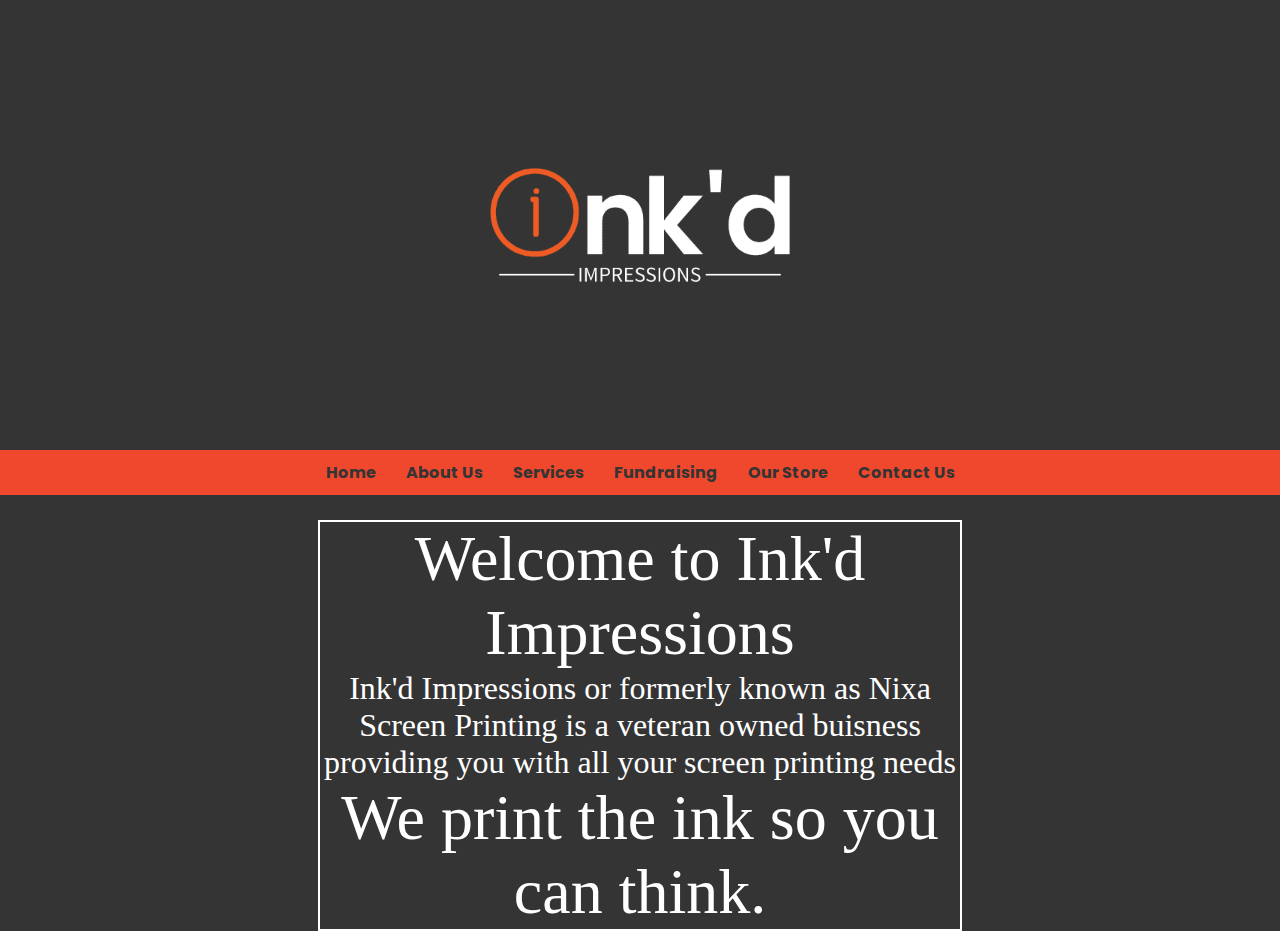
==== index.html @ 324ae823 "first commit" ====
<!DOCTYPE html>
<html lang="en">
<head>
    <meta charset="UTF-8">
    <meta http-equiv="X-UA-Compatible" content="IE=edge">
    <meta name="viewport" content="width=device-width, initial-scale=1.0">
    <link href="https://fonts.googleapis.com/css2?family=Poppins:ital@0;1&display=swap" rel="stylesheet">
    <link href="https://fonts.googleapis.com/css2?family=Poppins:ital@0;1&family=Source+Sans+Pro:ital@0;1&display=swap" rel="stylesheet">

    <link rel="stylesheet" href="styles.css">
    <title>Ink'd Impressions</title>
</head>
<body>
    <nav class="fullnav">
        <div class="coverimagenav">
            <img src="images/Inverted Color/Inkd Inverted Color 800x600.png" alt="Inkd Impression logo" width="600px">
        </div>
        <nav class="navbar">
            <a href="index.html">Home</a>
            <a href="aboutus.html">About Us</a>
            <a href="services.html">Services</a>
            <a href="fundraising.html">Fundraising</a>
            <a href="#" class="coming soon">Our Store</a>
            <a href="contact.html">Contact Us</a>
        </nav>
    </nav>
    <div class="main">
        <div class="centercontent">
            <div class="welcomeparagraph">
                <p class="maintext">Welcome to Ink'd Impressions</p>
                <p> Ink'd Impressions or formerly known as Nixa Screen Printing is a veteran owned buisness providing you with all your screen printing needs</p>
                <p class="maintext">We print the ink so you can think.</p>
            </div>
        </div>
    </div>
</body>
</html>
---- styles.css ----
* {
    margin: 0px;
}
body {
    background-color: #343434;
}
a {
    text-decoration: none;
    color:#343434;
    font-weight: bold;
    font-family: 'Poppins', sans-serif;
    padding: 10px;
    margin-left: 5px;
    margin-right: 5px;
}
.navbar {
    background-color: #f0482c;
    display: flex;
    justify-content: center;
}
.coverimagenav {
    display: flex;
    justify-content: center;
}
.fullnav {
    padding-bottom: 25px;
}
a:hover {
    background-color: #ec5c24;
}
p {
    color: white;
    font-size: 2em;
}
.welcomeparagraph {
    border: 2px solid white;
    display: flex;
    text-align: center;
    flex-flow: column;
    width: 50%;
}
.maintext {
    font-size: 4em;
}
.centercontent {
    display: flex;
    justify-content: center;
}
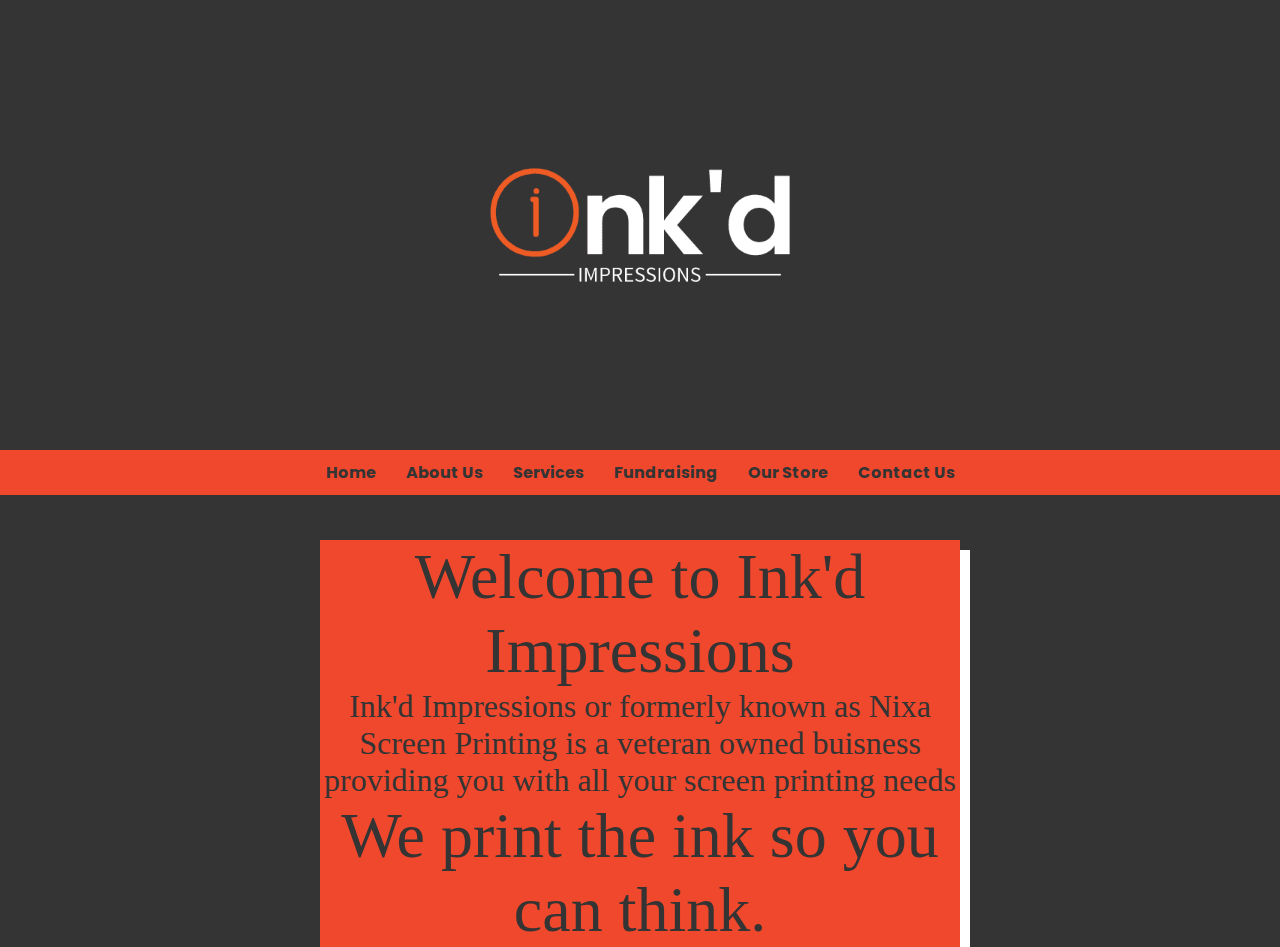
==== commit 0183c287: "added boxshadow" ====
--- a/index.html
+++ b/index.html
@@ -28,7 +28,7 @@
         <div class="centercontent">
             <div class="welcomeparagraph">
                 <p class="maintext">Welcome to Ink'd Impressions</p>
-                <p> Ink'd Impressions or formerly known as Nixa Screen Printing is a veteran owned buisness providing you with all your screen printing needs</p>
+                <p style="color: #343434;"> Ink'd Impressions or formerly known as Nixa Screen Printing is a veteran owned buisness providing you with all your screen printing needs</p>
                 <p class="maintext">We print the ink so you can think.</p>
             </div>
         </div>
--- a/styles.css
+++ b/styles.css
@@ -24,6 +24,7 @@
 }
 .fullnav {
     padding-bottom: 25px;
+    margin-bottom: 20px;
 }
 a:hover {
     background-color: #ec5c24;
@@ -33,7 +34,8 @@
     font-size: 2em;
 }
 .welcomeparagraph {
-    border: 2px solid white;
+    box-shadow: 10px 10px white;
+    background-color: #f0482c;
     display: flex;
     text-align: center;
     flex-flow: column;
@@ -41,6 +43,7 @@
 }
 .maintext {
     font-size: 4em;
+    color: #343434;
 }
 .centercontent {
     display: flex;
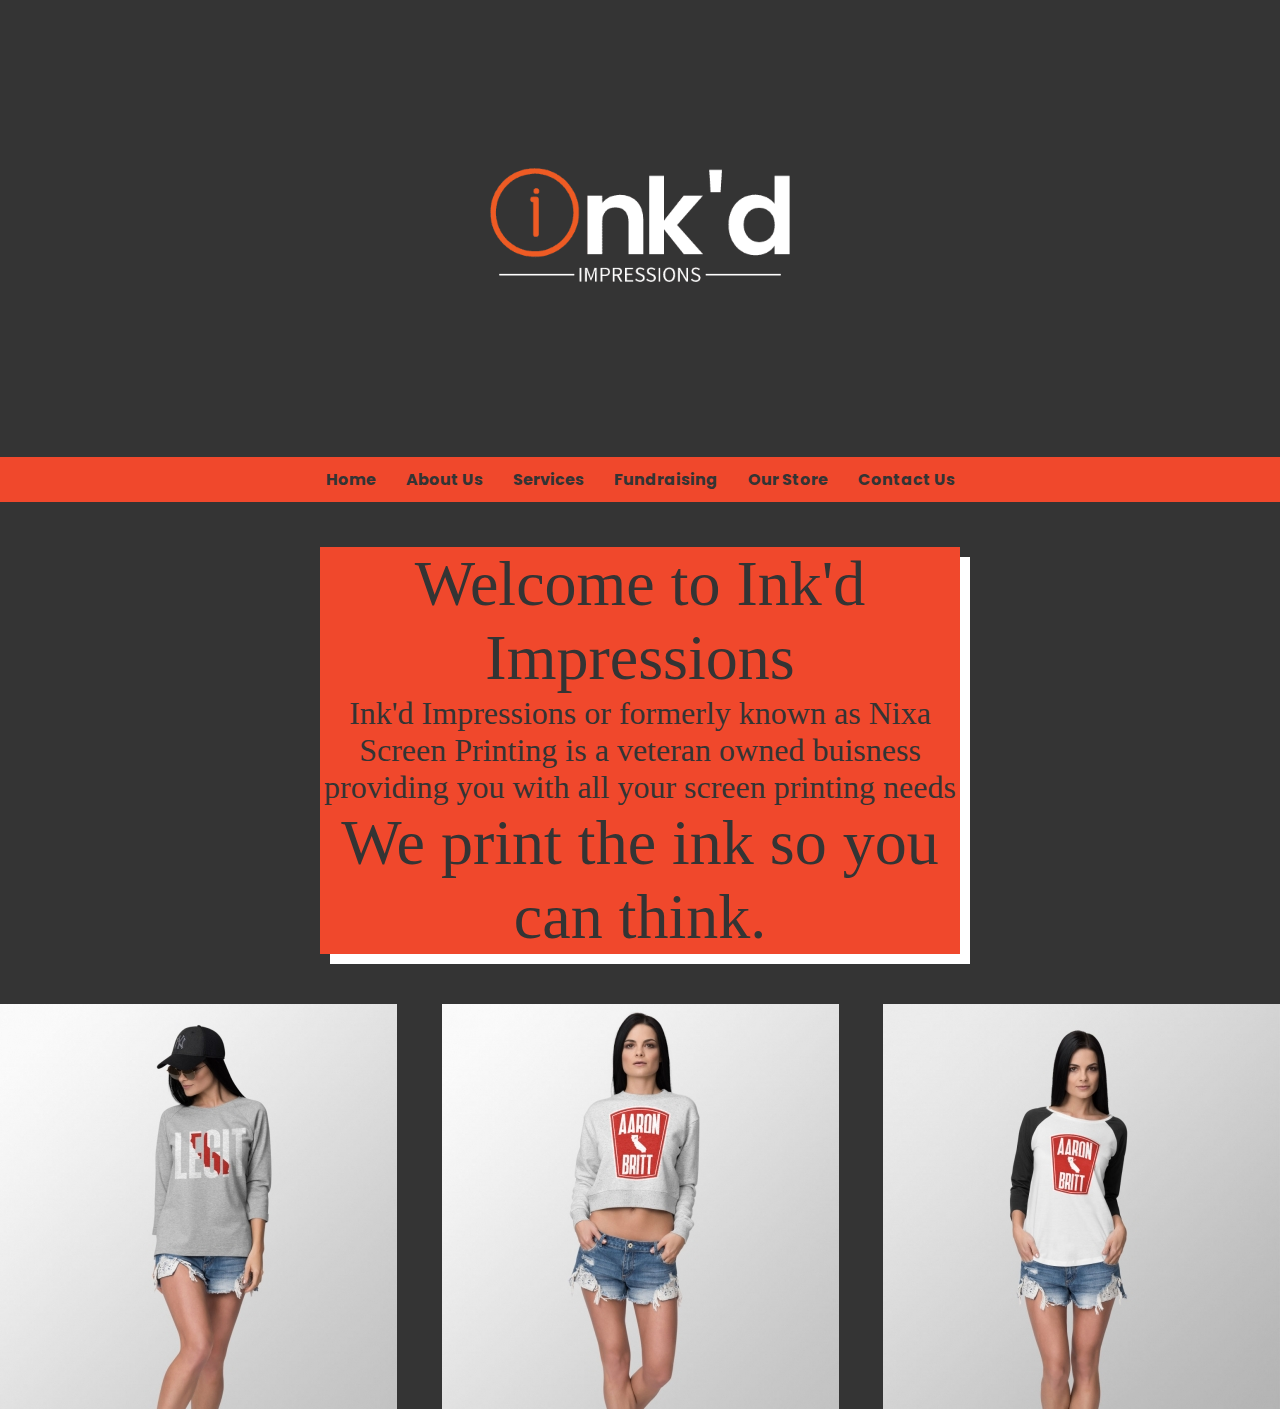
==== commit 37ec5c4a: "Added animations folder worked on index.html a bit" ====
--- a/index.html
+++ b/index.html
@@ -13,25 +13,30 @@
 <body>
     <nav class="fullnav">
         <div class="coverimagenav">
-            <img src="images/Inverted Color/Inkd Inverted Color 800x600.png" alt="Inkd Impression logo" width="600px">
+            <a href="index.html" class="logohome"><img src="images/Inverted Color/Inkd Inverted Color 800x600.png" alt="Inkd Impression logo" width="600px" class="coverimage"></a>
         </div>
         <nav class="navbar">
             <a href="index.html">Home</a>
             <a href="aboutus.html">About Us</a>
             <a href="services.html">Services</a>
             <a href="fundraising.html">Fundraising</a>
-            <a href="#" class="coming soon">Our Store</a>
+            <a href="#" class="comingsoon">Our Store</a>
             <a href="contact.html">Contact Us</a>
         </nav>
     </nav>
     <div class="main">
         <div class="centercontent">
-            <div class="welcomeparagraph">
+            <div class="mainparagraph">
                 <p class="maintext">Welcome to Ink'd Impressions</p>
                 <p style="color: #343434;"> Ink'd Impressions or formerly known as Nixa Screen Printing is a veteran owned buisness providing you with all your screen printing needs</p>
                 <p class="maintext">We print the ink so you can think.</p>
             </div>
         </div>
+        <div class="submaincontent">
+            <img src="images/legit-e1582582822663.jpg" alt="Shirt" class="px1200">
+            <img src="images/legit-2-e1582582803233.jpg" alt="Shirt" class="px768">
+            <img src="images/legit3-e1582582782871.png" alt="Shirt">
+        </div>
     </div>
 </body>
 </html>--- a/styles.css
+++ b/styles.css
@@ -33,7 +33,7 @@
     color: white;
     font-size: 2em;
 }
-.welcomeparagraph {
+.mainparagraph {
     box-shadow: 10px 10px white;
     background-color: #f0482c;
     display: flex;
@@ -48,4 +48,58 @@
 .centercontent {
     display: flex;
     justify-content: center;
-}+}
+.comingsoon:hover {
+    cursor: not-allowed;
+}
+.floatleft {
+    float: left;
+}
+.floatright {
+    float: right;
+}
+.submaincontent {
+    display: flex;
+    justify-content: space-between;
+    margin-top: 50px;
+}
+.logohome:hover {
+    background-color: #343434;
+}
+.logohome {
+    margin: 0px;
+    padding: 0px;
+}
+@media only screen and (max-width: 1200px) {
+    .maintext {
+        font-size: 2em;
+    }
+    p {
+        font-size: 1.5em;
+    }
+    .welcomeparagraph {
+        width: 100%
+    }
+    .px1200 {
+        display: none;
+    }
+  }
+  @media only screen and (max-width: 800px) {
+    .submaincontent {
+        justify-content: center;
+    }
+    .px768 {
+        display: none;
+    }
+    a {
+        font-size: 0.8em;
+    }
+}
+    @media only screen and (max-width: 600px) {
+        .coverimage {
+            max-width: 450px;
+        }
+  }
+  /*
+  #17a398 might be a good shout 
+  */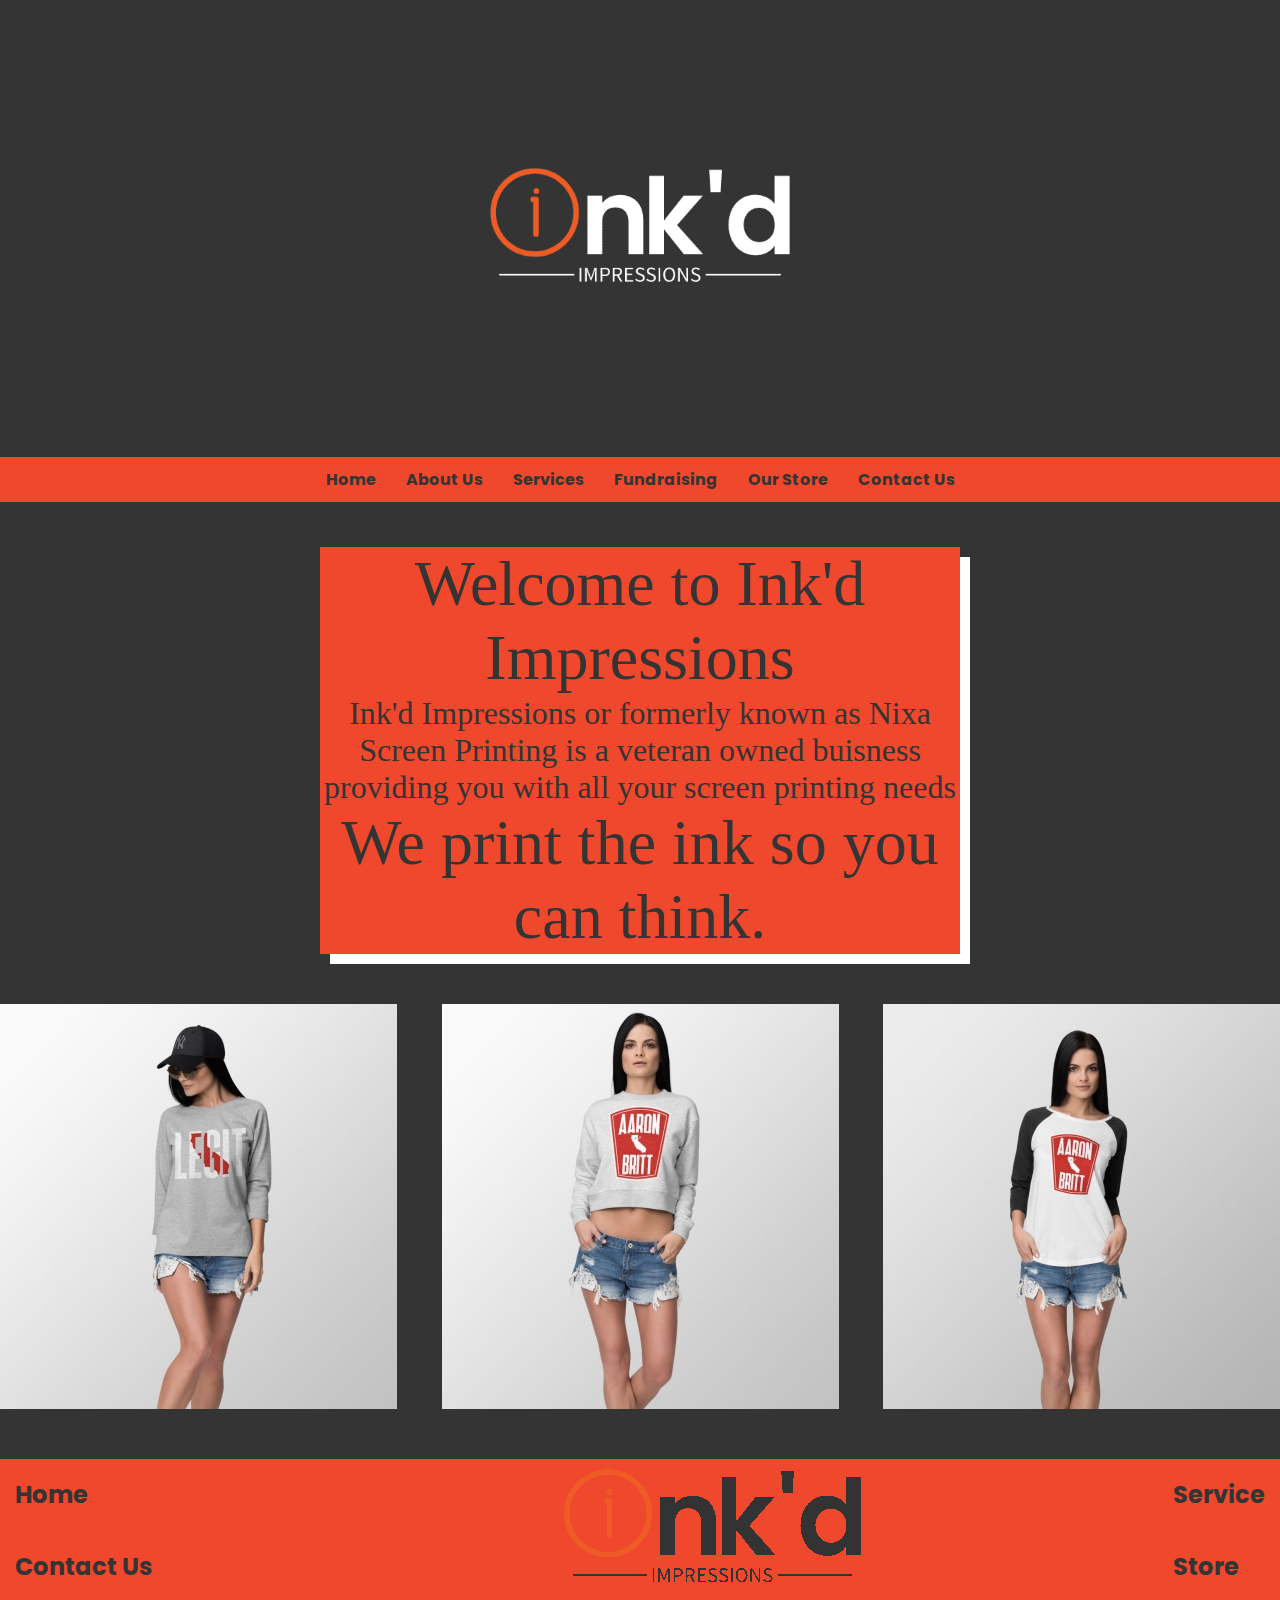
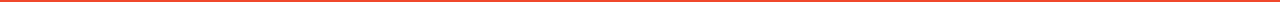
==== commit 6276083d: "added footer and other files" ====
--- a/index.html
+++ b/index.html
@@ -38,5 +38,18 @@
             <img src="images/legit3-e1582582782871.png" alt="Shirt">
         </div>
     </div>
+    <footer>
+        <div class="mainfooter">
+            <div class="footerlinks">
+                <a href="index.html" class="footerlink">Home</a>
+                <a href="contact.html" class="footerlink">Contact Us</a>
+            </div>
+            <a href="index.html" class="logohomefooter"><img src="images/Main Logo/Inkd Main Logo cropped.png" alt="Inkd Impression logo" class="coverimage"></a>
+            <div class="footerlinks">
+                <a href="services.html" class="footerlink">Service</a>
+                <a href="#" class="comingsoon">Store</a>
+            </div>
+        </div>
+    </footer>
 </body>
 </html>--- a/styles.css
+++ b/styles.css
@@ -70,6 +70,38 @@
     margin: 0px;
     padding: 0px;
 }
+.mainfooter {
+    background-color: #f0482c;
+    margin-top: 50px;
+    display: flex;
+    flex-direction: row;
+    justify-content: space-between;
+}
+.footerlinks {
+    display: flex;
+    flex-direction: column;
+    justify-content: space-around;
+    font-size: 1.5em;
+}
+.footerlink {
+    text-decoration: none;
+    color:#343434;
+    font-weight: bold;
+    font-family: 'Poppins', sans-serif;
+    margin-left: 5px;
+    margin-right: 5px;
+}
+.footerlink:hover {
+    background-color: rgba(0,0,0,0);
+    color: white;
+}
+.logohomefooter {
+    width: 200px;
+}
+.logohomefooter:hover {
+    background-color:#f0482c;
+}
+
 @media only screen and (max-width: 1200px) {
     .maintext {
         font-size: 2em;
@@ -88,6 +120,12 @@
     .submaincontent {
         justify-content: center;
     }
+    p {
+        font-size: 1em;
+    }
+    .maintext {
+        font-size: 1.5em;
+    }
     .px768 {
         display: none;
     }
@@ -100,6 +138,14 @@
             max-width: 450px;
         }
   }
+  @media only screen and (max-width: 576px) {
+    a {
+        font-size: 0.6em;
+    }
+    p {
+        font-size: 0.8em;
+    }
+}
   /*
   #17a398 might be a good shout 
   */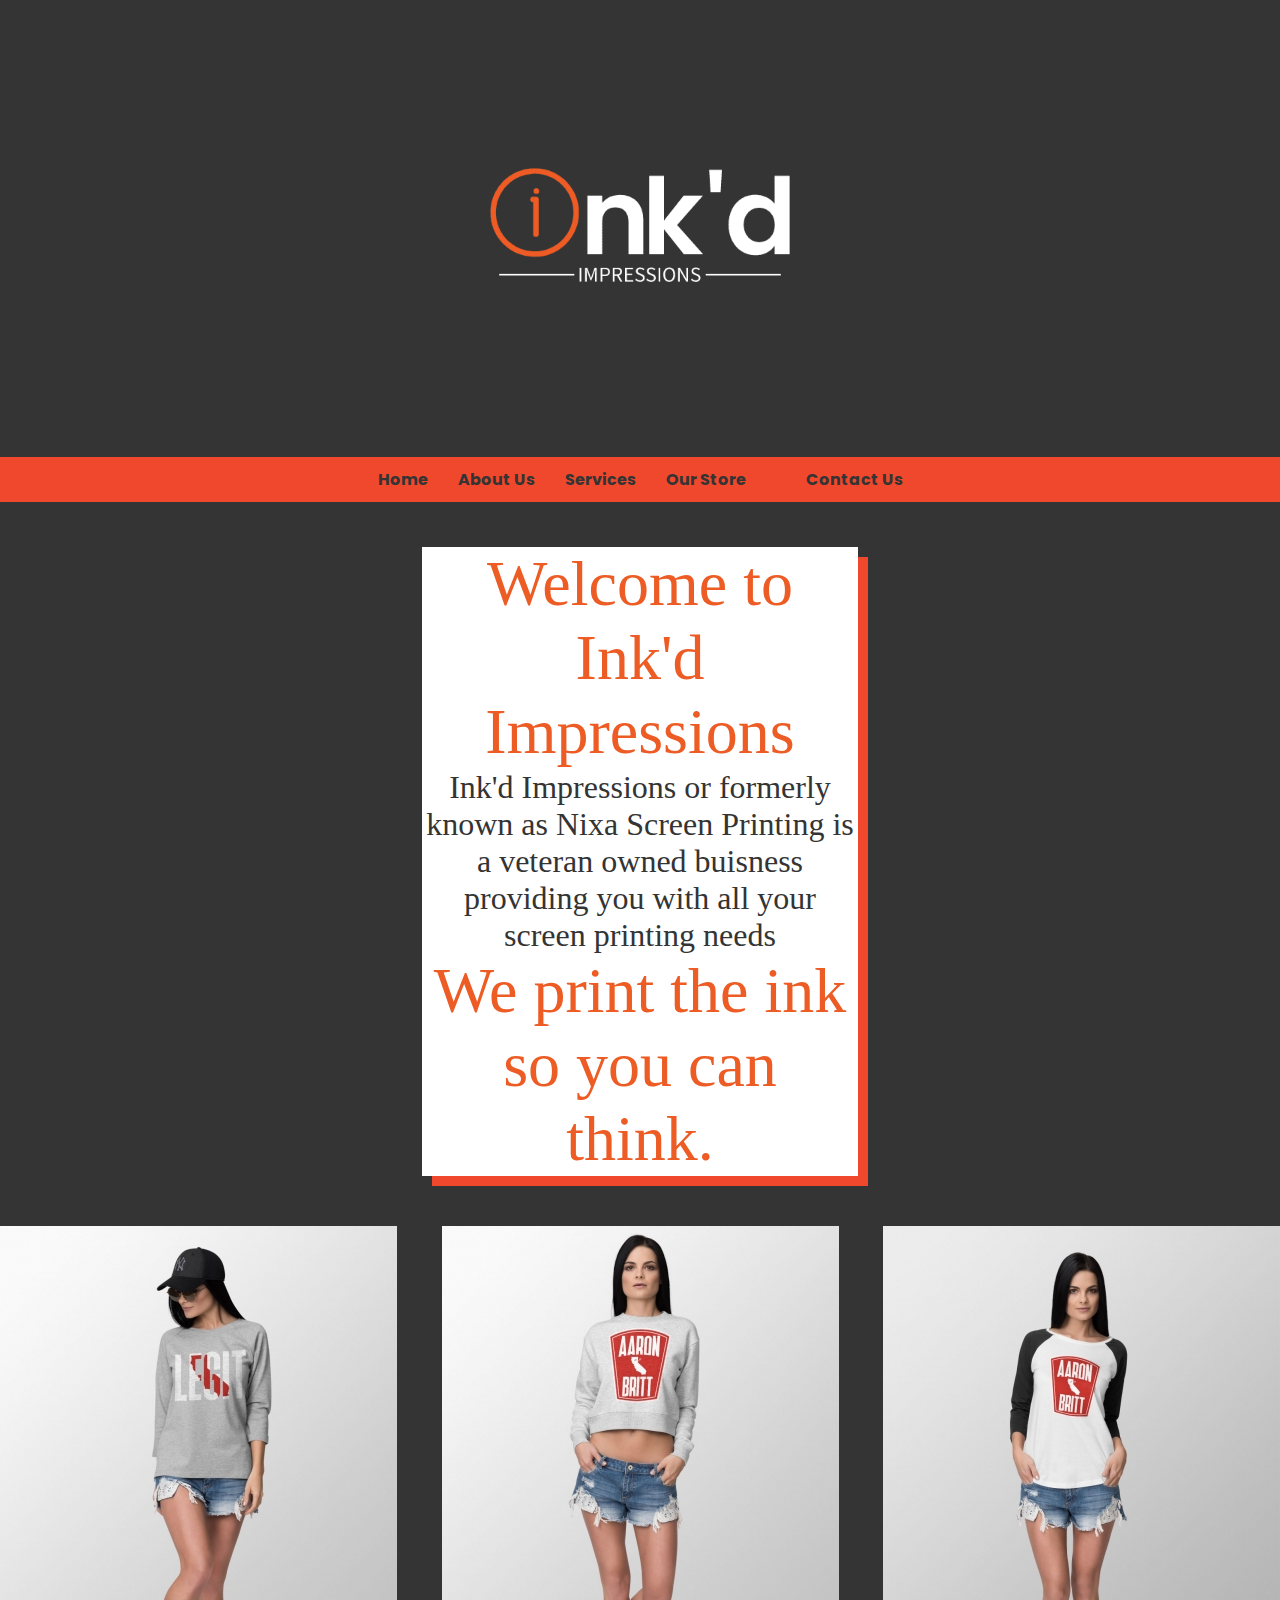
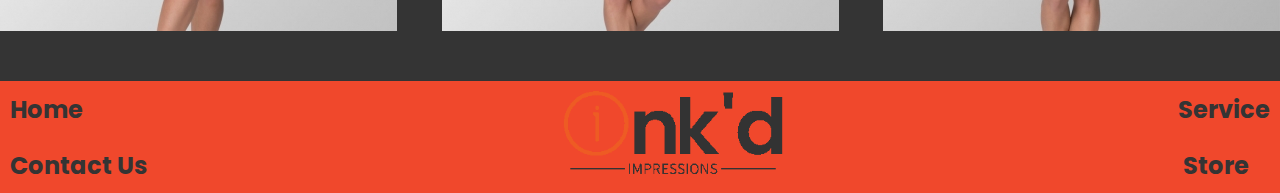
==== commit 02db1070: "All but Store done, minus the set up for the navigation and footer." ====
--- a/index.html
+++ b/index.html
@@ -15,17 +15,17 @@
         <div class="coverimagenav">
             <a href="index.html" class="logohome"><img src="images/Inverted Color/Inkd Inverted Color 800x600.png" alt="Inkd Impression logo" width="600px" class="coverimage"></a>
         </div>
-        <nav class="navbar">
+        <nav id="navbar">
             <a href="index.html">Home</a>
             <a href="aboutus.html">About Us</a>
             <a href="services.html">Services</a>
-            <a href="fundraising.html">Fundraising</a>
             <a href="#" class="comingsoon">Our Store</a>
+            <a href="fundraising.html"></a>
             <a href="contact.html">Contact Us</a>
         </nav>
     </nav>
     <div class="main">
-        <div class="centercontent">
+        <div class="centercontent" style="margin-bottom: 50px;">
             <div class="mainparagraph">
                 <p class="maintext">Welcome to Ink'd Impressions</p>
                 <p style="color: #343434;"> Ink'd Impressions or formerly known as Nixa Screen Printing is a veteran owned buisness providing you with all your screen printing needs</p>
@@ -44,12 +44,26 @@
                 <a href="index.html" class="footerlink">Home</a>
                 <a href="contact.html" class="footerlink">Contact Us</a>
             </div>
-            <a href="index.html" class="logohomefooter"><img src="images/Main Logo/Inkd Main Logo cropped.png" alt="Inkd Impression logo" class="coverimage"></a>
+            <a href="index.html" class="logohomefooter"><img src="images/Main Logo/Inkd Main Logo cropped.png" alt="Inkd Impression logo" class="coverimage" width="220px"></a>
             <div class="footerlinks">
                 <a href="services.html" class="footerlink">Service</a>
                 <a href="#" class="comingsoon">Store</a>
             </div>
         </div>
     </footer>
+    <script>
+        window.onscroll = function() {myFunction()};
+        
+        var navbar = document.getElementById("navbar");
+        var sticky = navbar.offsetTop;
+        
+        function myFunction() {
+          if (window.pageYOffset >= sticky) {
+            navbar.classList.add("sticky")
+          } else {
+            navbar.classList.remove("sticky");
+          }
+        }
+        </script> <!--From W3 schools for sticky nav bar https://www.w3schools.com/howto/howto_js_navbar_sticky.asp-->
 </body>
 </html>--- a/styles.css
+++ b/styles.css
@@ -13,7 +13,7 @@
     margin-left: 5px;
     margin-right: 5px;
 }
-.navbar {
+#navbar {
     background-color: #f0482c;
     display: flex;
     justify-content: center;
@@ -30,24 +30,45 @@
     background-color: #ec5c24;
 }
 p {
-    color: white;
+    color: #ec5c24;
     font-size: 2em;
 }
 .mainparagraph {
-    box-shadow: 10px 10px white;
-    background-color: #f0482c;
+    box-shadow: 10px 10px #f0482c;
+    background-color: white;
     display: flex;
     text-align: center;
+    justify-content: center;
     flex-flow: column;
     width: 50%;
 }
 .maintext {
     font-size: 4em;
-    color: #343434;
+    color: #ec5c24;
 }
 .centercontent {
     display: flex;
     justify-content: center;
+    flex-wrap: wrap;
+    padding: 0% 16% 0% 16%;
+}
+.leftaboutusparagraph {
+    float: left;
+    box-shadow: 10px 10px #f0482c;
+    background-color: white;
+    display: flex;
+    text-align: center;
+    width: 50%;
+    margin-bottom: 75px;
+}
+.rightaboutusparagraph {
+    float: right;
+    box-shadow: -10px -10px #f0482c;
+    background-color: white;
+    display: flex;
+    text-align: center;
+    width: 50%;
+    margin-bottom: 20px;
 }
 .comingsoon:hover {
     cursor: not-allowed;
@@ -88,8 +109,7 @@
     color:#343434;
     font-weight: bold;
     font-family: 'Poppins', sans-serif;
-    margin-left: 5px;
-    margin-right: 5px;
+    margin: 0px;
 }
 .footerlink:hover {
     background-color: rgba(0,0,0,0);
@@ -101,6 +121,54 @@
 .logohomefooter:hover {
     background-color:#f0482c;
 }
+.comingsoonfooter:hover {
+    cursor: not-allowed;
+    background-color: rgba(0,0,0,0);
+    color: white;
+}
+.sticky {
+    position: fixed;
+    top: 0;
+    width: 100%;
+  }
+  .card {
+    margin-right: 100px;
+    background-color: #f0482c;
+    width: 250px;
+    height: 350px;
+    box-shadow: 5px 5px white, -5px -5px white;
+    margin-bottom: 50px;
+  }
+  .cardDesc {
+    font-size: 1.2em;
+    color: white;
+  }
+  .cardTitle {
+    color: #343434;
+    margin-bottom: 15px;
+  }
+  main {
+    display: flex;
+    flex-direction: wrap;
+  }
+  .form {
+    display: flex;
+    flex-direction: row;
+    width: fit-content;
+    background-color: #f0482c
+  }
+  input {
+    margin-bottom: 25px;
+  }
+  .centercontentabout {
+    flex: block;
+    justify-content: center;
+    flex-direction: column;
+  }
+  .centercontentcontact {
+    display: flex;
+    justify-content: center;
+  }
 
 @media only screen and (max-width: 1200px) {
     .maintext {
@@ -132,6 +200,17 @@
     a {
         font-size: 0.8em;
     }
+    .leftaboutusparagraph {
+        float: none;
+        width: 100%;
+    }
+    .rightaboutusparagraph  {
+        float: none;
+        width: 100%;
+    }
+    .centercontentabout {
+        display: flex;
+    }
 }
     @media only screen and (max-width: 600px) {
         .coverimage {
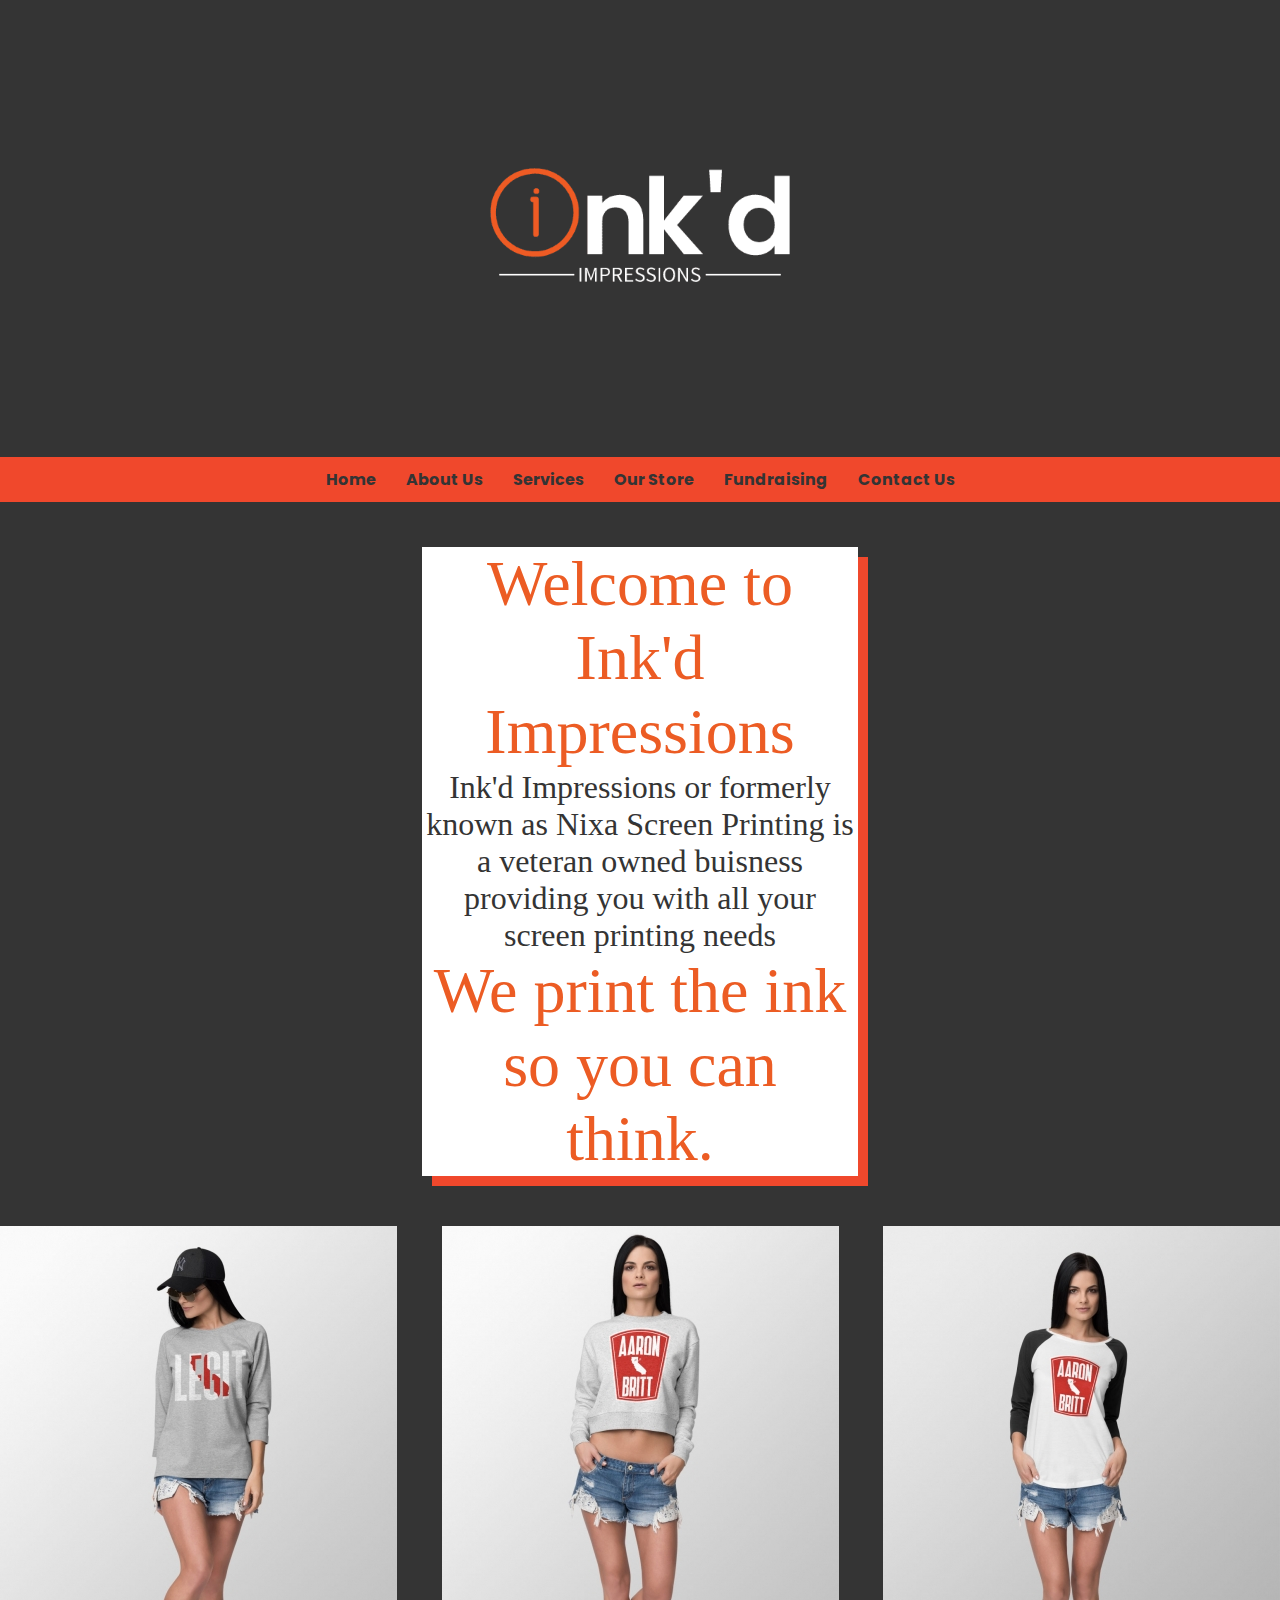
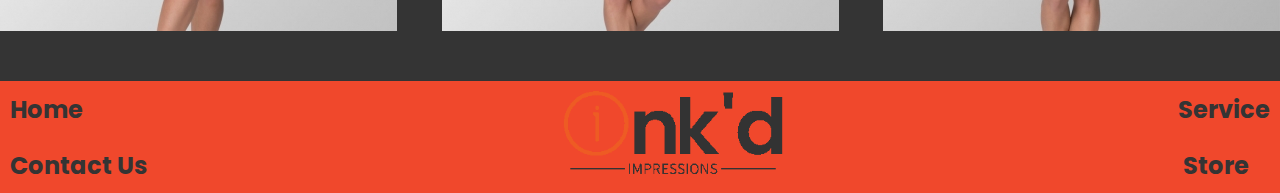
==== commit ec4402a2: "final commit" ====
--- a/index.html
+++ b/index.html
@@ -20,7 +20,7 @@
             <a href="aboutus.html">About Us</a>
             <a href="services.html">Services</a>
             <a href="#" class="comingsoon">Our Store</a>
-            <a href="fundraising.html"></a>
+            <a href="#" class="comingsoon">Fundraising</a>
             <a href="contact.html">Contact Us</a>
         </nav>
     </nav>
